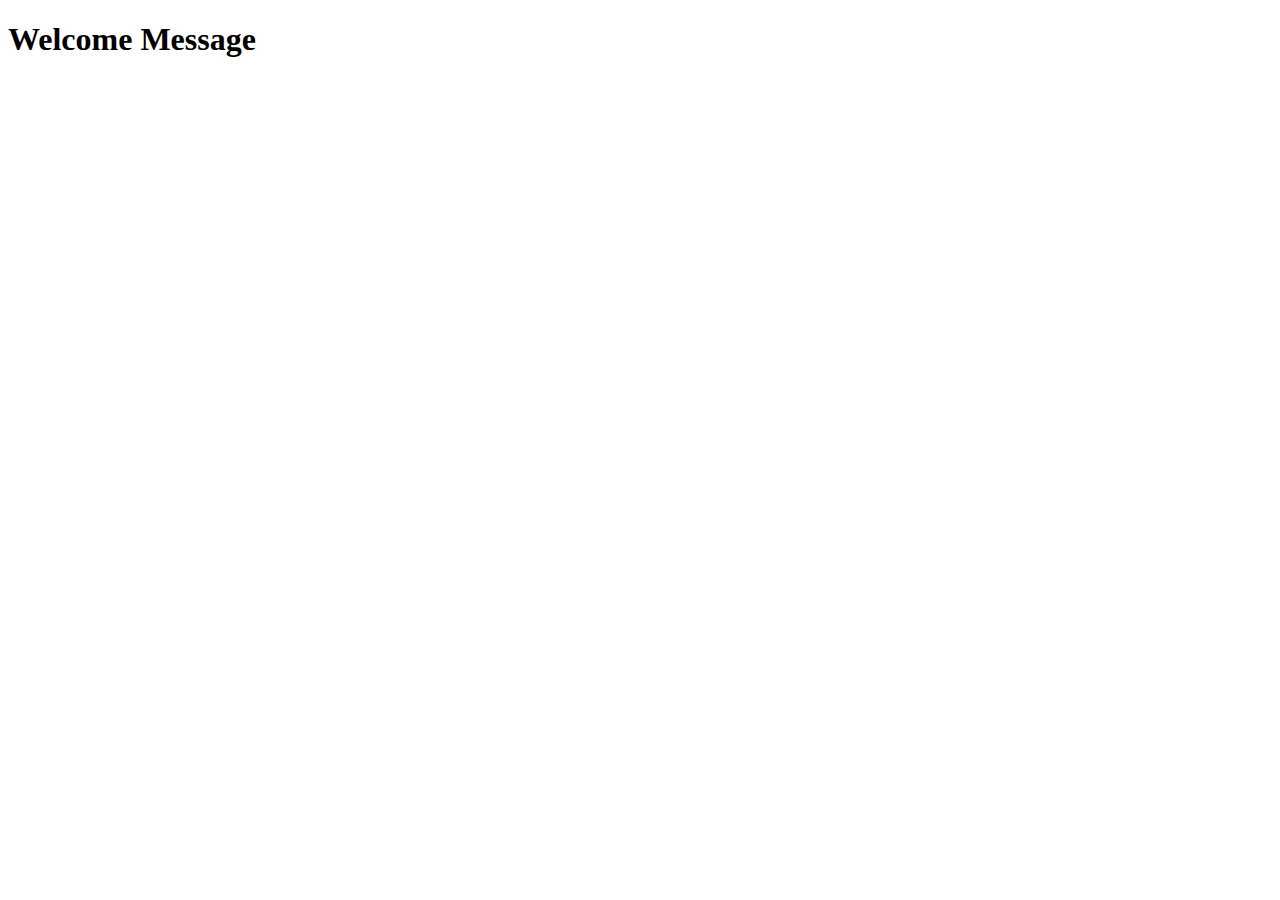
==== src/main/resources/templates/index.html @ 2ba8aa47 "Created login and directs to index page upon submission. No login logic yet" ====
<!DOCTYPE html>
<html lang="en" xmls:th="http://www.thymeleaf.org">
<head>
    <meta charset="UTF-8">
    <title>Home</title>
</head>
<body>
  <h1 th:text="${message1}">Welcome Message</h1>
</body>
</html>
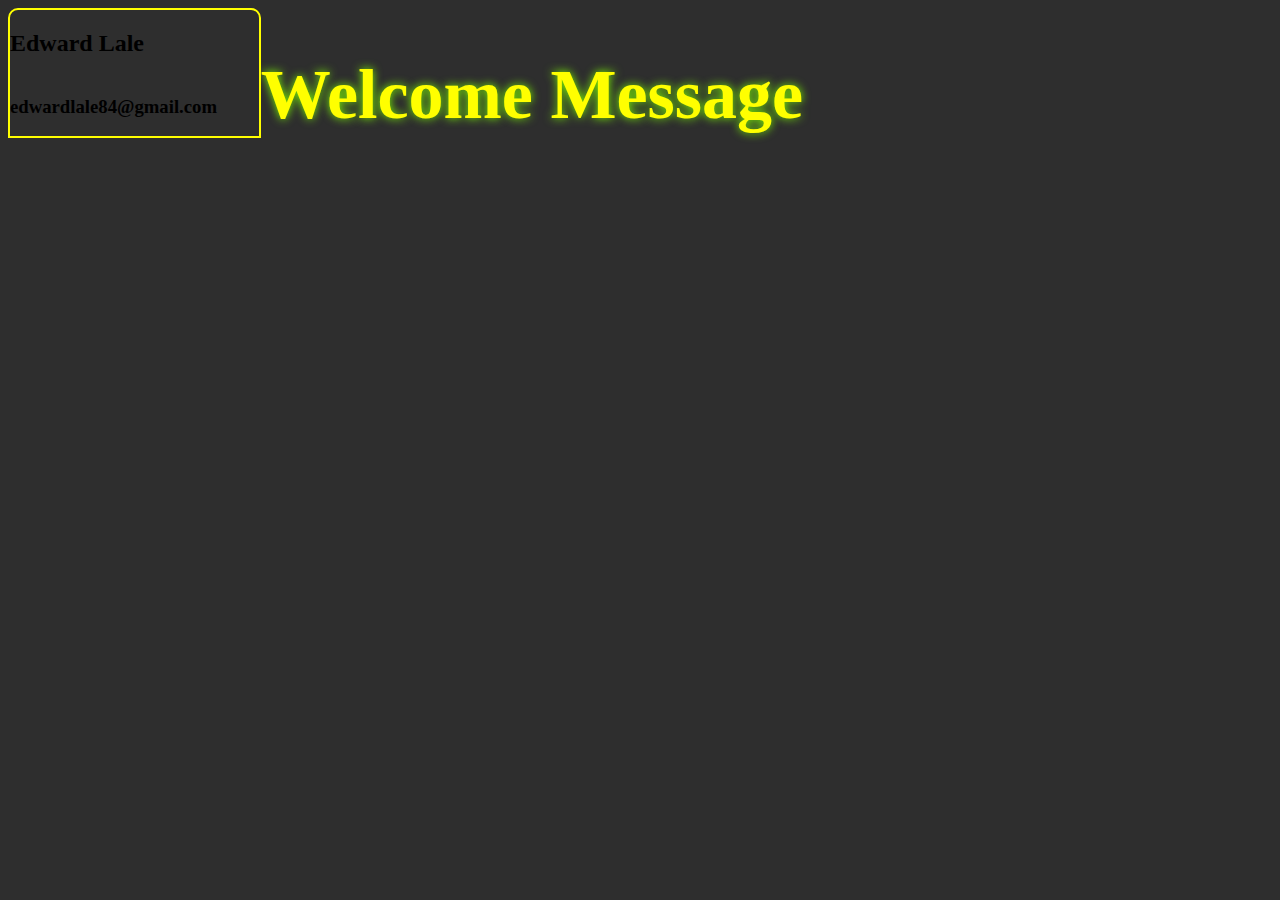
==== commit 9ede1c01: "working in index on styling sidebar" ====
--- a/src/main/resources/templates/index.html
+++ b/src/main/resources/templates/index.html
@@ -1,10 +1,30 @@
 <!DOCTYPE html>
-<html lang="en" xmls:th="http://www.thymeleaf.org">
+<html xmls:th="http://www.thymeleaf.org" xmls:layout="http://www.utlraq.net.nz/thymeleaf/layout" layout:decorate="layouts/defaultTemplate">
 <head>
     <meta charset="UTF-8">
     <title>Home</title>
+    <link rel="stylesheet" href="../static/css/index.css" th:href="@{/css/index.css}">
+
 </head>
 <body>
-  <h1 th:text="${message1}">Welcome Message</h1>
+    <div layout:fragment="content">
+        <div class="container">
+            <div class="sideBar">
+                <div class="sideBar__Top">
+                    <h2>Edward Lale</h2>
+                    <h3>edwardlale84@gmail.com</h3>
+
+                </div>
+                <div class="sideBar__Bottom">
+
+                </div>
+            </div>
+            <div class="todayAgenda">
+                <h1 class="homeMessage" th:text="${message1}">Welcome Message</h1>
+            </div>
+
+
+        </div>
+    </div>
 </body>
 </html>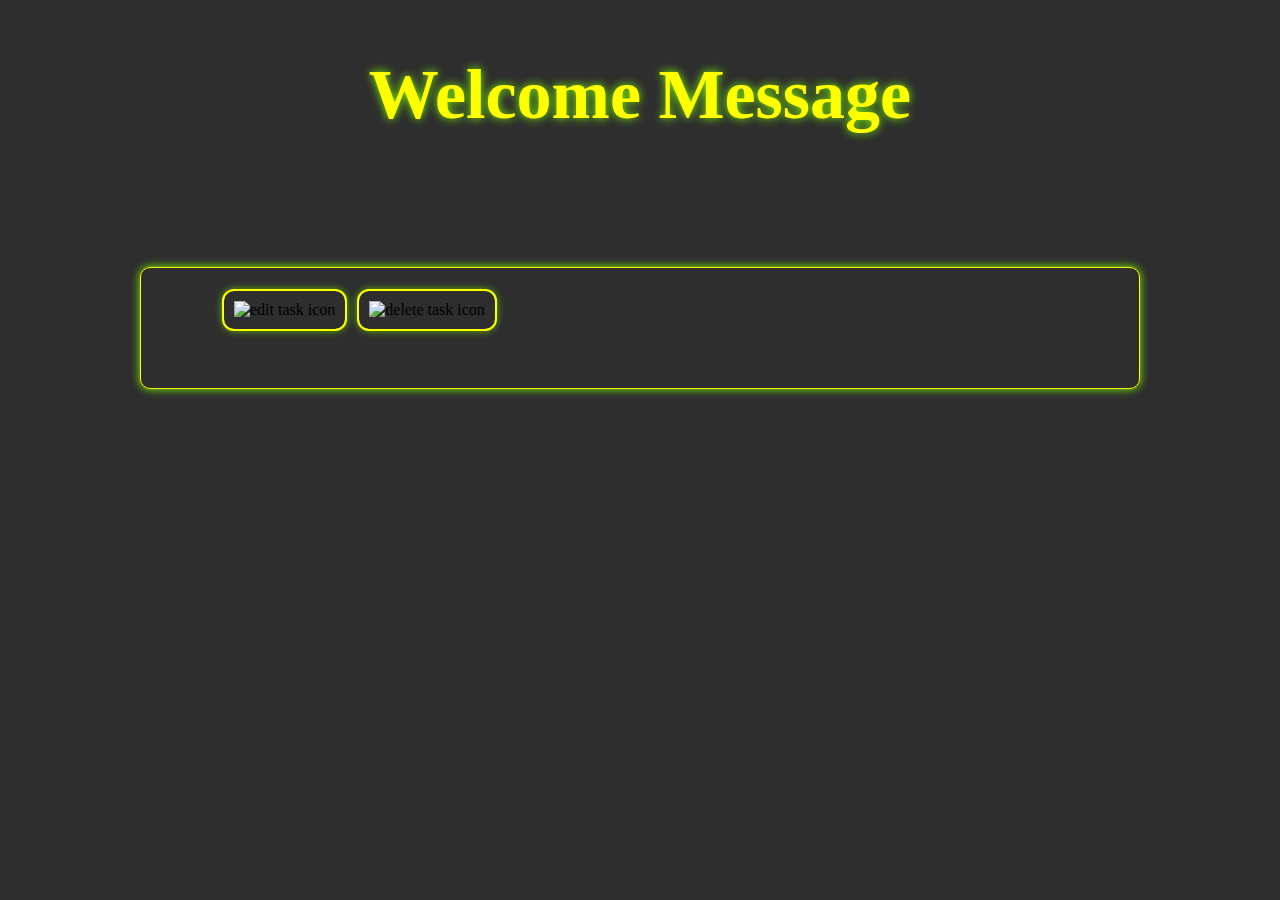
==== commit 4b200109: "added icons for delete and edit for tasks. Finished index page" ====
--- a/src/main/resources/templates/index.html
+++ b/src/main/resources/templates/index.html
@@ -8,22 +8,50 @@
 </head>
 <body>
     <div layout:fragment="content">
-        <div class="container">
-            <div class="sideBar">
-                <div class="sideBar__Top">
-                    <h2>Edward Lale</h2>
-                    <h3>edwardlale84@gmail.com</h3>
+        <div class="fullContainer">
+            <div class="homeMessage">
+                <h1 th:text="${message1}">Welcome Message</h1>
+            </div>
+            <div class="todayList">
+                <form class="taskList" action="#" th:action="@{doDelete}" th:object="${task}" method="post">
+                    <table class="task__container" th:each="userTask: ${userTasks}">
+                        <tr>
+                            <td>
+                                <div class="task__header">
+                                    <div class="task__header-date">
+                                        <h2 class="task-date" th:text="${userTask.date}"></h2>
+                                    </div>
+                                    <div class="task__header-time">
+                                        <h2 class="task-time" th:text="${userTask.startTime}"></h2>
+                                    </div>
+                                    <div class="task__header-title">
+                                        <h2 class="task-title" th:text="${userTask.title}"></h2>
+                                    </div>
+                                    <div class="action__buttons">
+                                        <a th:href="@{'/editTask/' + ${userTask.id}}">
+                                            <img class="action__buttons-edit"
+                                                 th:src="@{/img/ic_edit.png}" alt="edit task icon"/>
+                                        </a>
+                                        <a th:href="@{'/deleteTask/' + ${userTask.id}}" >
+                                            <img class="action__buttons-delete"
+                                                 th:src="@{/img/ic_delete.png}" alt="delete task icon"/>
+                                        </a>
+                                    </div>
+                                </div>
 
-                </div>
-                <div class="sideBar__Bottom">
+                            </td>
+                        </tr>
+                        <tr>
+                            <td>
+                                <div class="task__body-details">
+                                    <h4 class="task-details" th:text="${userTask.details}"></h4>
+                                </div>
 
-                </div>
+                            </td>
+                        </tr>
+                    </table>
+                </form>
             </div>
-            <div class="todayAgenda">
-                <h1 class="homeMessage" th:text="${message1}">Welcome Message</h1>
-            </div>
-
-
         </div>
     </div>
 </body>
